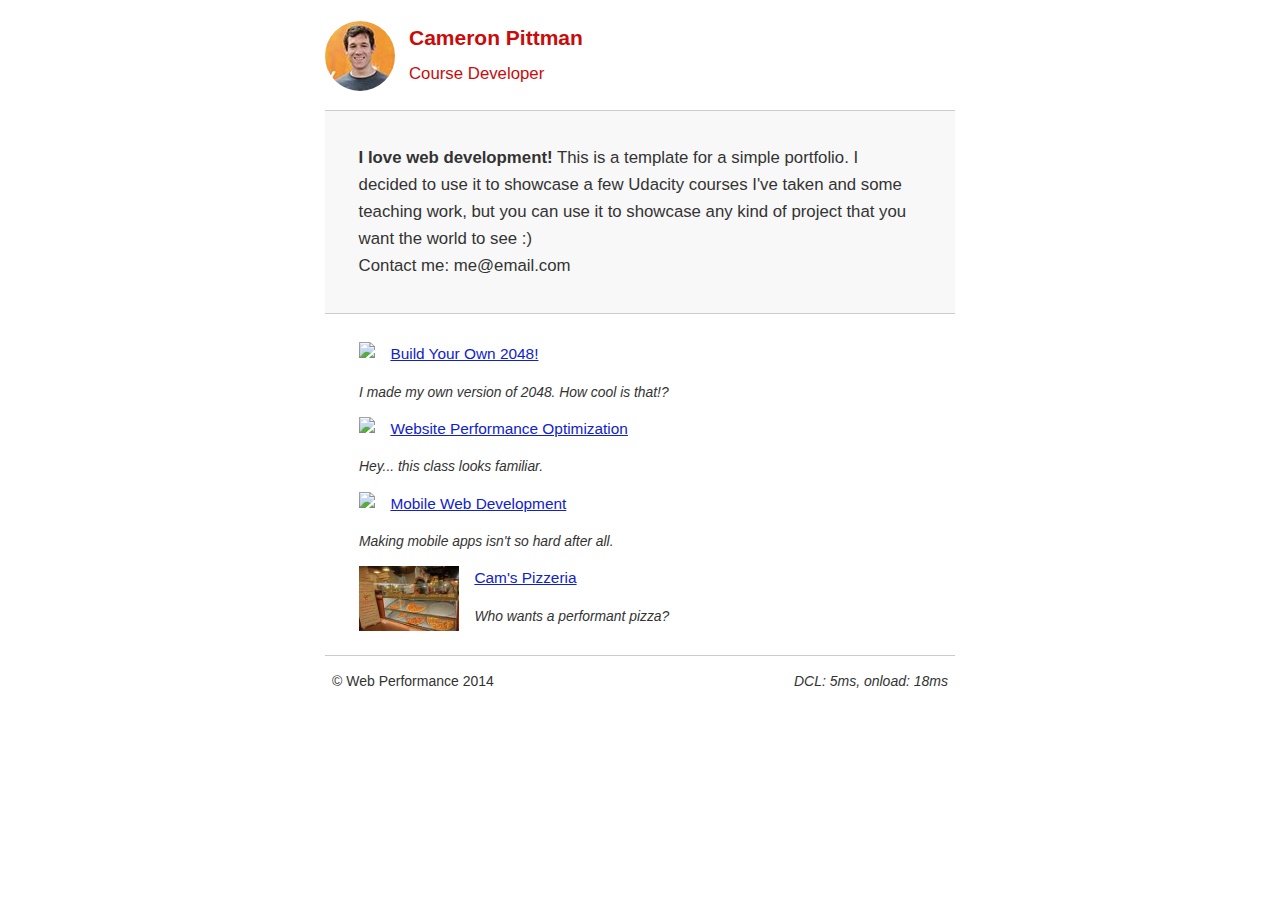
==== index.html @ f569a4e4 "create a program" ====
<!DOCTYPE html>
<html lang="en">
  <head>
    <meta charset="utf-8">
    <meta name="viewport" content="width=device-width, initial-scale=1">
    <meta name="description" content=" FILL ME IN ">
    <meta name="author" content=" FILL ME IN ">
    <link rel="shortcut icon" type="image/ico" href="performance.ico">
    <title>Cameron Pittman: Portfolio</title>

    <!-- Hmm, what is the impact of web fonts on speed? Measure it... -->
    <style>
      .hero,footer{border-top:1px solid #ccc}footer span,li p{font-style:italic}html{font-size:100%;overflow-y:scroll;-webkit-tap-highlight-color:transparent;-ms-text-size-adjust:100%;-webkit-text-size-adjust:none}body{margin:0;font-size:14px;line-height:1.61;font-weight:400;background:#fff}b,header p,strong{font-weight:700}body,button,input,select,textarea{font-family:'Open Sans',sans-serif;color:#333}a{color:#12C}a:visited{color:#61C}a:focus{outline:dotted thin}a:active,a:hover{color:#c00;outline:0}code,pre{font-family:monospace,monospace;font-size:1em}ol,ul{margin:1em 0;padding:0 0 0 20px}img{border:0;max-width:100%}.container,footer,header{max-width:45em;margin:0 auto}header{padding:0 .5em;color:#C90B0B}header img{border-radius:40px;float:left}header p{font-size:1.5em;padding-left:4em}header p span{font-size:.8em;font-weight:400}.hero{padding:2em;background-color:#f8f8f8;font-size:1.2em;border-bottom:1px solid #ccc}.content{padding:1em}.content li{list-style-type:none;font-size:1.1em}li img{float:left;padding-right:1em}li p{font-size:.9em}footer{padding:0 .5em}footer span{float:right}@media only screen and (max-width:480px){body{font-size:12px}header p{padding-left:4.5em}}
    </style>
    <link href="css/print.css" rel="stylesheet" media="print">
      <!--<script>-->
      <!--(function(w,g){w['GoogleAnalyticsObject']=g;-->
      <!--w[g]=w[g]||function(){(w[g].q=w[g].q||[]).push(arguments)};w[g].l=1*new Date();})(window,'ga');-->

      <!--// Optional TODO: replace with your Google Analytics profile ID.-->
      <!--ga('create', 'UA-XXXX-Y');-->
      <!--ga('send', 'pageview');-->
    <!--</script>-->
    <script async src="http://www.google-analytics.com/analytics.js"></script>
    <script async src="js/perfmatters.js"></script>
  </head>

  <body>
    <header>
      <a href="/"><img src="img/profilepic.jpg"></a>
      <p>Cameron Pittman<br><span>Course Developer</span></p>
    </header>

    <div class="container">
      <div class="hero">
        <strong>I love web development!</strong> This is a template for a simple portfolio. I decided to use it to showcase a few Udacity courses I've taken and some teaching work, but you can use it to showcase any kind of project that you want the world to see :) <br> Contact me: me@email.com
      </div>

      <div class="content">
        <ul>
          <li>
            <img src="https://lh4.ggpht.com/kJEnfqhPvtm4m3EneSZ4fWYGS8lW4YNhEjk6zPkyrQaBUHc-2Y_ElDic99NHI0h-UBLXVbRCjFybFvrWxdk=s100">
            <a href="project-2048.html">Build Your Own 2048!</a>
            <p>I made my own version of 2048. How cool is that!?</p>
          </li>

          <li>
            <img src="https://lh6.ggpht.com/f_0W8h__3G99CWTjnMjD8BUKm7yp2-wJyApLtTwFoFtlal2ULf_JgHIsOQq2NiYfKOdMlXlMHDKNo5XVZLs=s100">
            <a href="project-webperf.html">Website Performance Optimization</a>
            <p>Hey... this class looks familiar.</p>
          </li>

          <li>
            <img src="https://lh5.ggpht.com/IKdCmTWn8a2nMhlwMYzryvzRN5CUZAOBr4tDrEAbszV7TIFe9pRAInA4kkYcgTXwrifJsBEsq1agTueuu-g=s100">
            <a href="project-mobile.html">Mobile Web Development</a>
            <p>Making mobile apps isn't so hard after all.</p>
          </li>

          <li>
            <img style="width: 100px;" src="views/images/pizzeria.jpg">
            <a href="views/pizza.html">Cam's Pizzeria</a>
            <p>Who wants a performant pizza?</p>
          </li>
        </ul>
      </div>

      <footer>
        <p>&copy; Web Performance 2014 <span id="crp-stats"></span></p>
      </footer>
    </div>
  </body>
  <script type="text/javascript">
    //异步加载Google fonts的css文件以优化页面访问速度
    WebFontConfig = {
      google: { families: [ 'Open+Sans:400,700' ] }
    };
    (function() {
      var wf = document.createElement('script');
      wf.src = ('https:' == document.location.protocol ? 'https' : 'http') +
              '://ajax.googleapis.com/ajax/libs/webfont/1.5.18/webfont.js (http://ajax.googleapis.com/ajax/libs/webfont/1.5.18/webfont.js)';
      wf.type = 'text/javascript';
      wf.async = 'true';
      var s = document.getElementsByTagName('script')[0];
      s.parentNode.insertBefore(wf, s);
    })();
  </script>
</html>
---- css/print.css ----
@media print {
    * { background: transparent !important; color: black !important; text-shadow: none !important; filter:none !important; -ms-filter: none !important; }
    a, a:visited { color: #444 !important; text-decoration: underline; }
    a[href]:after { content: " (" attr(href) ")"; }
    tr, img { page-break-inside: avoid; }
    img { max-width: 100% !important; }
    @page { margin: 0.5cm; }
    p, h2, h3 { orphans: 3; widows: 3; }
    h2, h3{ page-break-after: avoid; }
}
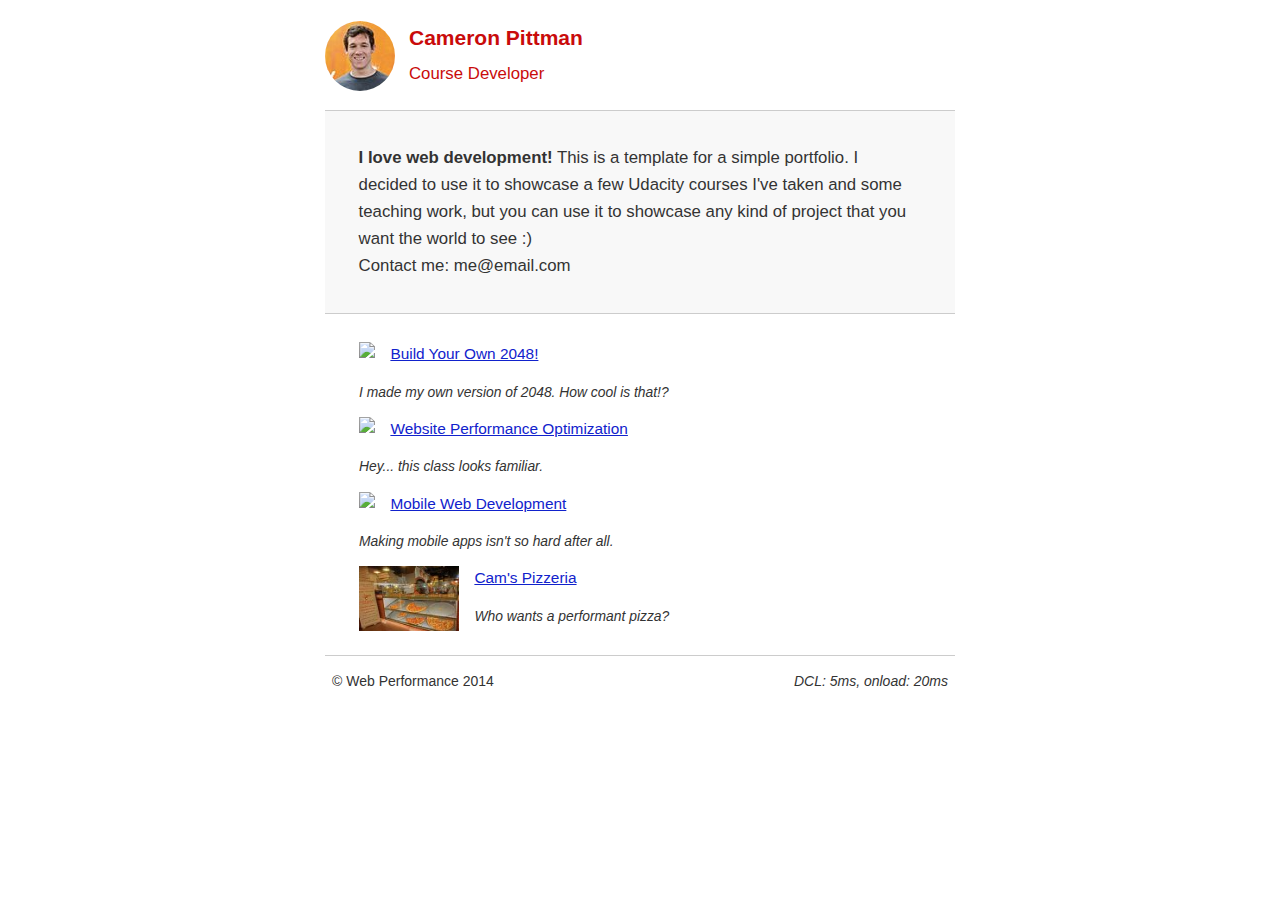
==== commit 0602e5c0: "new one" ====
--- a/index.html
+++ b/index.html
@@ -5,7 +5,6 @@
     <meta name="viewport" content="width=device-width, initial-scale=1">
     <meta name="description" content=" FILL ME IN ">
     <meta name="author" content=" FILL ME IN ">
-    <link rel="shortcut icon" type="image/ico" href="performance.ico">
     <title>Cameron Pittman: Portfolio</title>
 
     <!-- Hmm, what is the impact of web fonts on speed? Measure it... -->
